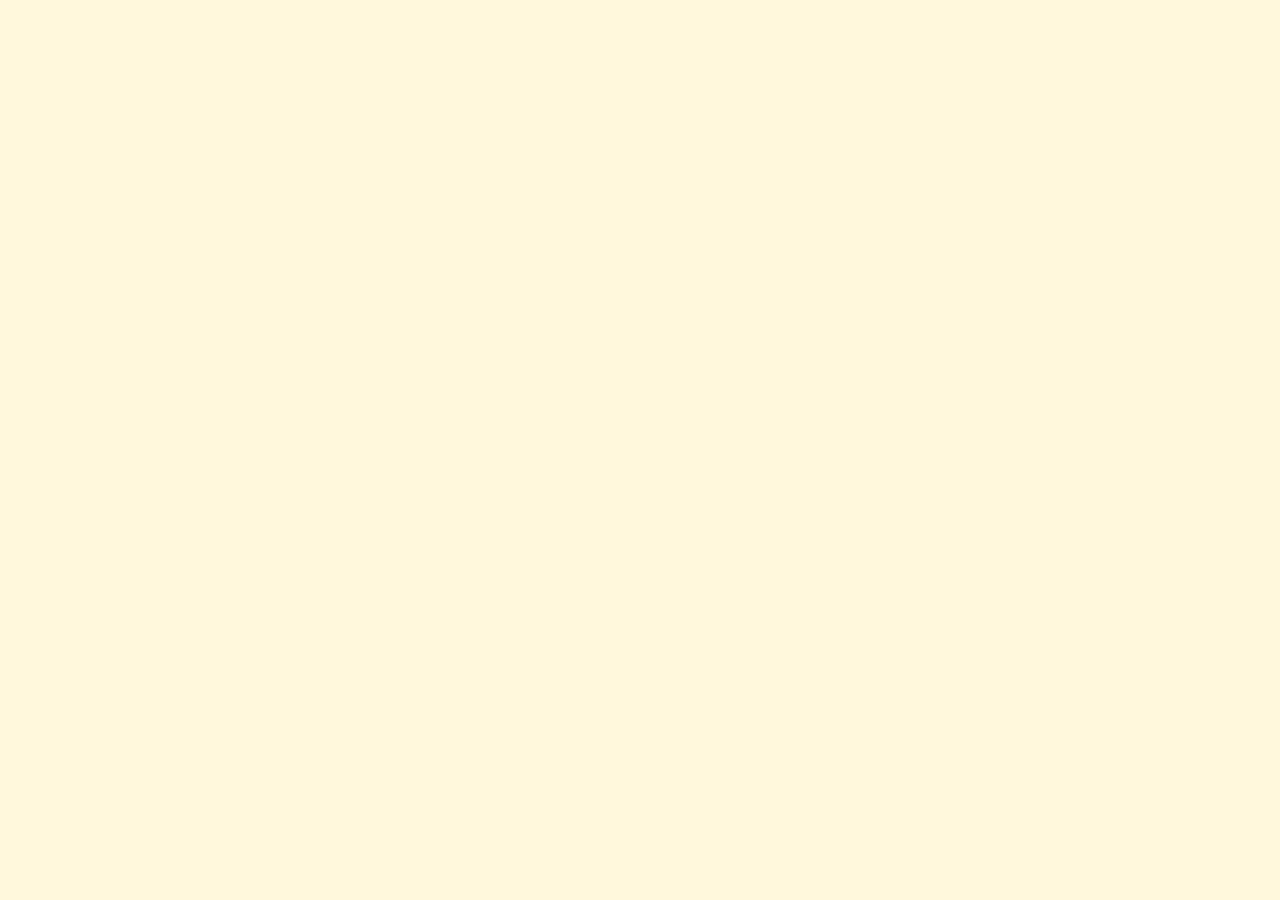
==== index.html @ 70414cd4 "Web-Technology" ====
<!DOCTYPE html>
<html lang="en">
  <head>
    <meta charset="UTF-8" />
    <meta name="viewport" content="width=device-width, initial-scale=1.0" />
    <link rel="stylesheet" href="style.css" />
    <title>HTML-Basics</title>
  </head>
  <body>
    <!-- //css-part -->
    <!-- <div class="box"></div> -->
    <!-- <h1>Web Technology UNIT-02</h1> -->
    <!-- <style>
        table, th, td {
          border:1px solid black;
        }
        </style> -->
    <!-- HTML-TAGS -->
    <!-- heading tags -->
    <!-- h1 to h6 -->
    <!-- <h1>abcd</h1>
      <h2>fthj</h2>
      <h3>rtyhk</h3>
      <h4>puhg</h4>
      <h5>derf</h5>
      <h6>wedf</h6> -->
    <!-- paragaph text -->
    <!-- <p> web technlogy subject acty oiuy qwgg vgyjj cdghnn  Lorem, <br>
        ipsum dolor sit amet consectetur adipisicing elit. Quis, nemo.
      </p> -->
    <!-- <img src="https://images.unsplash.com/photo-1726148153468-0a2da6b480ce?q=80&w=2787&auto=format&fit=crop&ixlib=rb-4.0.3&ixid=M3wxMjA3fDB8MHxwaG90by1wYWdlfHx8fGVufDB8fHx8fA%3D%3D" alt="" srcset=""> -->
    <!-- <table>
        <tr>
            <th>Company</th>
            <th>Contact No</th>
            <th>Country</th>
        </tr>
        <tr>
            <td>XYZ</td>
            <td>XYZ</td>
            <td>XYZ</td>
        </tr>
        <tr>
            <td>ACD</td>
            <td>ACD</td>
            <td>ACD</td>
        </tr>
       </table> -->

    <!-- HTML-FORMS -->
    <!-- <h1>Registration Form</h1>
        <form>
            <label for="username">Enter Your Name :</label>
            <input type="text" id="username" >
            <br><br>
            <label for="date">Choose Your DOB :</label>
            <input type="date" name="" id="date">
            <br><br>
            <label for="address">Enter Your Address :</label>
            <input type="text" id="address">
            <br><br>
            <label for="selector1">Choose Your Gender :</label>
            <select name="gender" id="selector1">
                <option value="Male">Male</option>
                <option value="Female">Female</option>
                <option value="Others">Others</option>
            </select>
            <br><br>
            <label for="username">Enter Your Email :</label>
            <input type="text" id="username" >
            <br><br>
            <label for="username">Enter Your Mobile No :</label>
            <input type="text" id="username" > -->
    <!-- </form> -->

    <!-- LISTS -->
    <!-- <ul>
            <li>Coffee</li>
            <li>Tea</li>
            <li>juice</li>
            <li>Green Tea</li>      
        </ul>
        <br><br>

        <ol>
            <li>Coffee</li>
            <li>Tea</li>
            <li>juice</li>
            <li>Green Tea</li>      
        </ol> -->
  </body>
</html>
---- style.css ----
* {
  margin: 0;
  padding: 0;
  box-sizing: border-box;
}
html,
body {
  width: 100%;
  height: 100%;
  background-color: cornsilk;
}
.nav-bar {
  width: 100%;
  height: 10%;
  background-color: black;
  display: flex;
  justify-content: space-evenly;
  align-items: center;
}
h3 {
  color: #fff;
}

/* .box{
width: 20%;
height: 20%;
background-color: aqua;
} */
/* h1{
    color: green;
    background-color: burlywood;
    font-size: 50px;
} */
/* .box{
    width: 20%;
    height: 20%;
    background-color:wheat;
    margin-top: 10%;
    margin-left: 10%;
    border: 2px solid black;
}
h1{
    padding-left: 10px;
    padding-top:10px ;
}
.primary-btn:hover{
    color: burlywood;
}
.primary-btn:visited{
    color: rgb(27, 16, 2);
} */

/* .box1{
    width: 20%;
    height: 20%;
    background-color: aqua;
}
.box2{
    width: 20%;
    height: 20%;
    background-color: rgb(46, 50, 50);
    /* position: absolute; */
/* left: 40%;
}
.box3{
    width: 20%;
    height: 20%;
    background-color: red;
} */
/* .box{
    width: 40%;
    height: 40%;
    background-color: cadetblue;
    position: relative;
 }
 .small-box{
    width: 20%;
    height: 20%;
    background-color: chocolate;
    position: absolute;
    left: 50%;
 } */
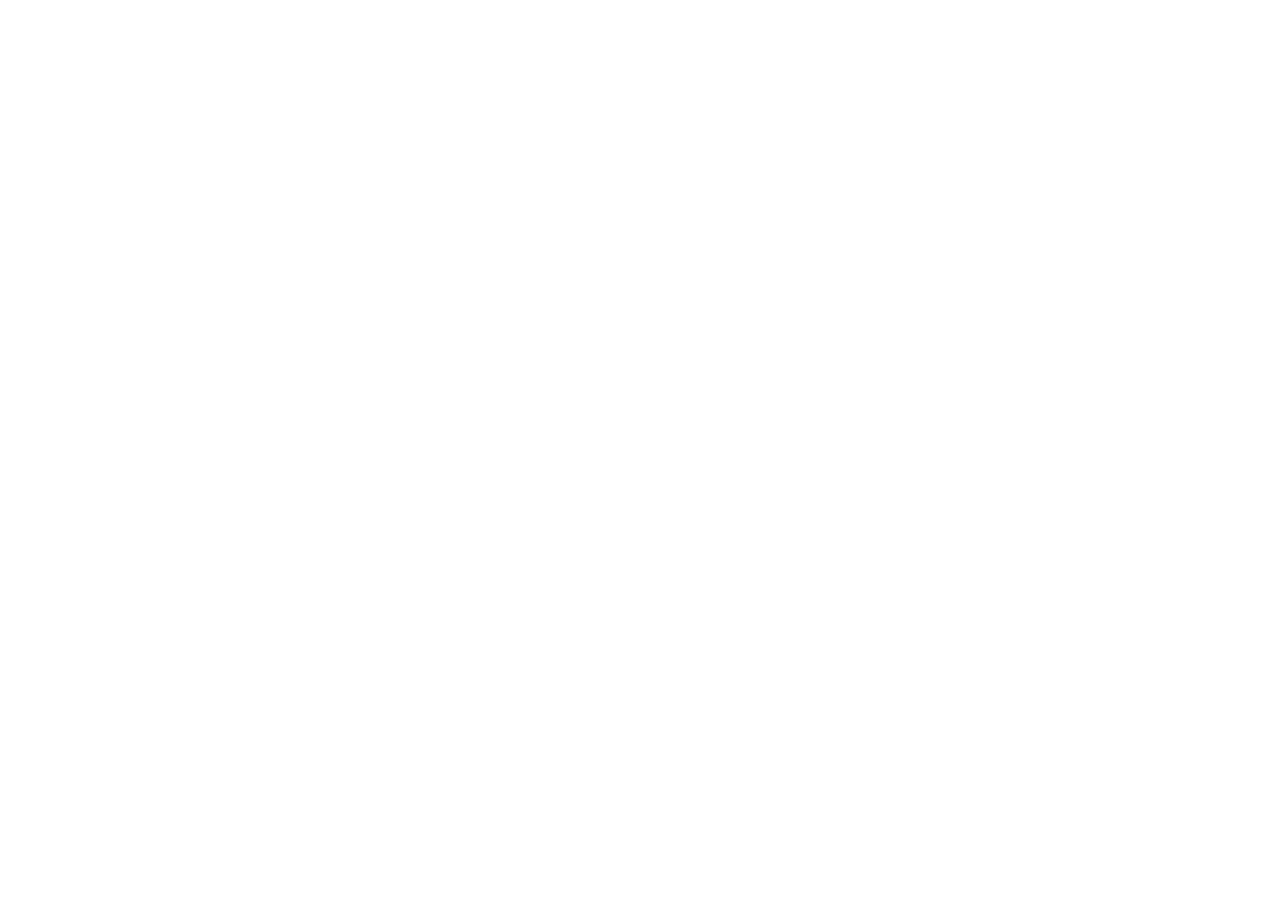
==== commit bffc60b3: "web-tech unit 1 and 2 code" ====
--- a/index.html
+++ b/index.html
@@ -7,14 +7,23 @@
     <title>HTML-Basics</title>
   </head>
   <body>
-    <!-- //css-part -->
+    <!-- how to make heading -->
+      <!-- <h1>Web Technology UNIT-02</h1> -->
+
+
+
+    <!-- css-part of Table -->
     <!-- <div class="box"></div> -->
-    <!-- <h1>Web Technology UNIT-02</h1> -->
     <!-- <style>
         table, th, td {
           border:1px solid black;
         }
         </style> -->
+
+
+
+
+
     <!-- HTML-TAGS -->
     <!-- heading tags -->
     <!-- h1 to h6 -->
@@ -24,11 +33,22 @@
       <h4>puhg</h4>
       <h5>derf</h5>
       <h6>wedf</h6> -->
-    <!-- paragaph text -->
+
+
+
+    <!-- paragaph Tag in HTML -->
     <!-- <p> web technlogy subject acty oiuy qwgg vgyjj cdghnn  Lorem, <br>
         ipsum dolor sit amet consectetur adipisicing elit. Quis, nemo.
       </p> -->
+
+
+      <!-- Img Tag in HTML -->
     <!-- <img src="https://images.unsplash.com/photo-1726148153468-0a2da6b480ce?q=80&w=2787&auto=format&fit=crop&ixlib=rb-4.0.3&ixid=M3wxMjA3fDB8MHxwaG90by1wYWdlfHx8fGVufDB8fHx8fA%3D%3D" alt="" srcset=""> -->
+    
+    
+    
+    
+    <!-- How to make Table in HTML -->
     <!-- <table>
         <tr>
             <th>Company</th>
@@ -47,7 +67,11 @@
         </tr>
        </table> -->
 
-    <!-- HTML-FORMS -->
+
+
+
+
+    <!--   HTML-FORMS  & How to Make Forms in HTML :-  -->
     <!-- <h1>Registration Form</h1>
         <form>
             <label for="username">Enter Your Name :</label>
@@ -73,7 +97,12 @@
             <input type="text" id="username" > -->
     <!-- </form> -->
 
-    <!-- LISTS -->
+ 
+
+
+
+
+<!-- The Concept of List Ordered and Unordered List  -->
     <!-- <ul>
             <li>Coffee</li>
             <li>Tea</li>
@@ -81,7 +110,6 @@
             <li>Green Tea</li>      
         </ul>
         <br><br>
-
         <ol>
             <li>Coffee</li>
             <li>Tea</li>
--- a/style.css
+++ b/style.css
@@ -1,4 +1,5 @@
-* {
+/* Boiler-Code of CSS */
+/* * {
   margin: 0;
   padding: 0;
   box-sizing: border-box;
@@ -8,29 +9,43 @@
   width: 100%;
   height: 100%;
   background-color: cornsilk;
-}
-.nav-bar {
+} */
+
+
+
+/* Styling ogf Nav-Bar */
+/* .nav-bar {
   width: 100%;
   height: 10%;
   background-color: black;
   display: flex;
   justify-content: space-evenly;
   align-items: center;
-}
-h3 {
+} */
+
+/* How to Style a Heading and change its color */
+/* h3 {
   color: #fff;
-}
+} */
 
+
+/* Creating a box and styling it */
 /* .box{
 width: 20%;
 height: 20%;
 background-color: aqua;
 } */
+
+
+
 /* h1{
     color: green;
     background-color: burlywood;
     font-size: 50px;
 } */
+
+
+/* The concept of Marging and Padding */
 /* .box{
     width: 20%;
     height: 20%;
@@ -43,13 +58,23 @@
     padding-left: 10px;
     padding-top:10px ;
 }
-.primary-btn:hover{
+
+
+
+
+/* The concept of Pseudo-Class */
+
+/* .primary-btn:hover{
     color: burlywood;
 }
 .primary-btn:visited{
     color: rgb(27, 16, 2);
-} */
+} */ 
 
+
+
+
+/* The concept of Position Absolute and Relative */
 /* .box1{
     width: 20%;
     height: 20%;
